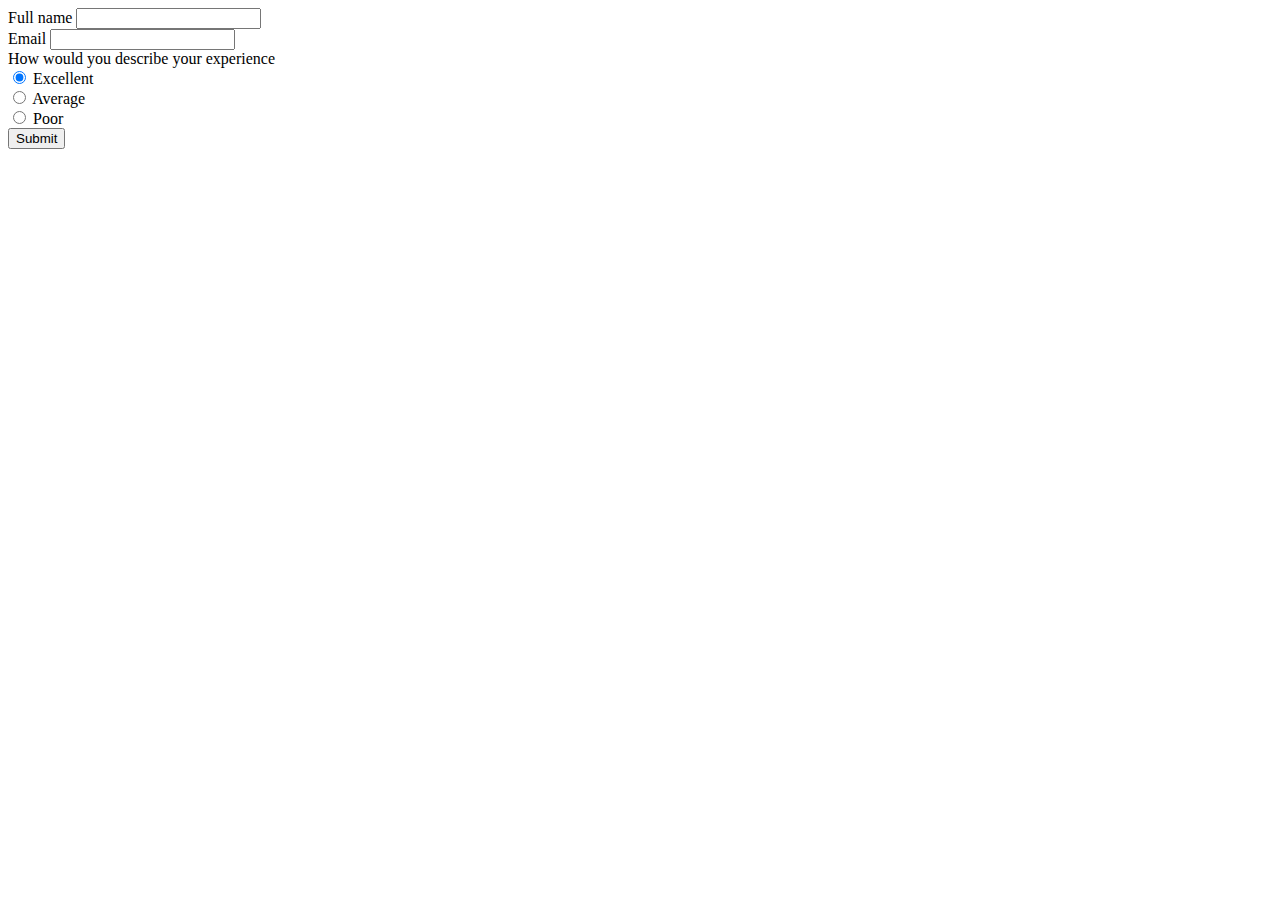
==== 13-bmi/survey.html @ 88681055 "add survey file" ====
<!doctype html>
<html lang="en">
  <head>
    <!-- Required meta tags -->
    <meta charset="utf-8">
    <meta name="viewport" content="width=device-width, initial-scale=1">

    <!-- Bootstrap CSS -->
    <link href="https://cdn.jsdelivr.net/npm/bootstrap@5.0.2/dist/css/bootstrap.min.css" rel="stylesheet" integrity="sha384-EVSTQN3/azprG1Anm3QDgpJLIm9Nao0Yz1ztcQTwFspd3yD65VohhpuuCOmLASjC" crossorigin="anonymous">

    <title>Hello, world!</title>
  </head>
  <body>
    <div class="container">
        <div>
            <label>Full name</label>
            <input type="text" class="form-control" id="name"/>
        </div>
        <div>
            <label>Email</label>
            <input type="text" class="form-control" id="email"/>
        </div>
        <div>
            <div>
                <label>How would you describe your experience</label>
                <div class="form-check">
                    <input class="form-check-input rating" type="radio" name="rating" id="flexRadioDefault1" value="excellent" checked>
                    <label class="form-check-label" for="flexRadioDefault1">
                        Excellent
                    </label>
                  </div>
                  <div class="form-check">
                    <input class="form-check-input rating" type="radio" name="rating" id="flexRadioDefault2" value="average">
                    <label class="form-check-label" for="flexRadioDefault2">
                        Average
                    </label>
                  </div>
                  <div class="form-check">
                    <input class="form-check-input rating" type="radio" name="rating" id="flexRadioDefault2" value="poor">
                    <label class="form-check-label" for="flexRadioDefault2">
                      Poor
                    </label>
                  </div>
            </div>
        </div>
       
        <button class="btn btn-primary mt-3" id="btn">Submit</button>

    </div>
    <script src="survey.js"></script>

    <!-- Optional JavaScript; choose one of the two! -->

    <!-- Option 1: Bootstrap Bundle with Popper -->
    <script src="https://cdn.jsdelivr.net/npm/bootstrap@5.0.2/dist/js/bootstrap.bundle.min.js" integrity="sha384-MrcW6ZMFYlzcLA8Nl+NtUVF0sA7MsXsP1UyJoMp4YLEuNSfAP+JcXn/tWtIaxVXM" crossorigin="anonymous"></script>
    <!-- Option 2: Separate Popper and Bootstrap JS -->
    <!--
    <script src="https://cdn.jsdelivr.net/npm/@popperjs/core@2.9.2/dist/umd/popper.min.js" integrity="sha384-IQsoLXl5PILFhosVNubq5LC7Qb9DXgDA9i+tQ8Zj3iwWAwPtgFTxbJ8NT4GN1R8p" crossorigin="anonymous"></script>
    <script src="https://cdn.jsdelivr.net/npm/bootstrap@5.0.2/dist/js/bootstrap.min.js" integrity="sha384-cVKIPhGWiC2Al4u+LWgxfKTRIcfu0JTxR+EQDz/bgldoEyl4H0zUF0QKbrJ0EcQF" crossorigin="anonymous"></script>
    -->
  </body>
</html>
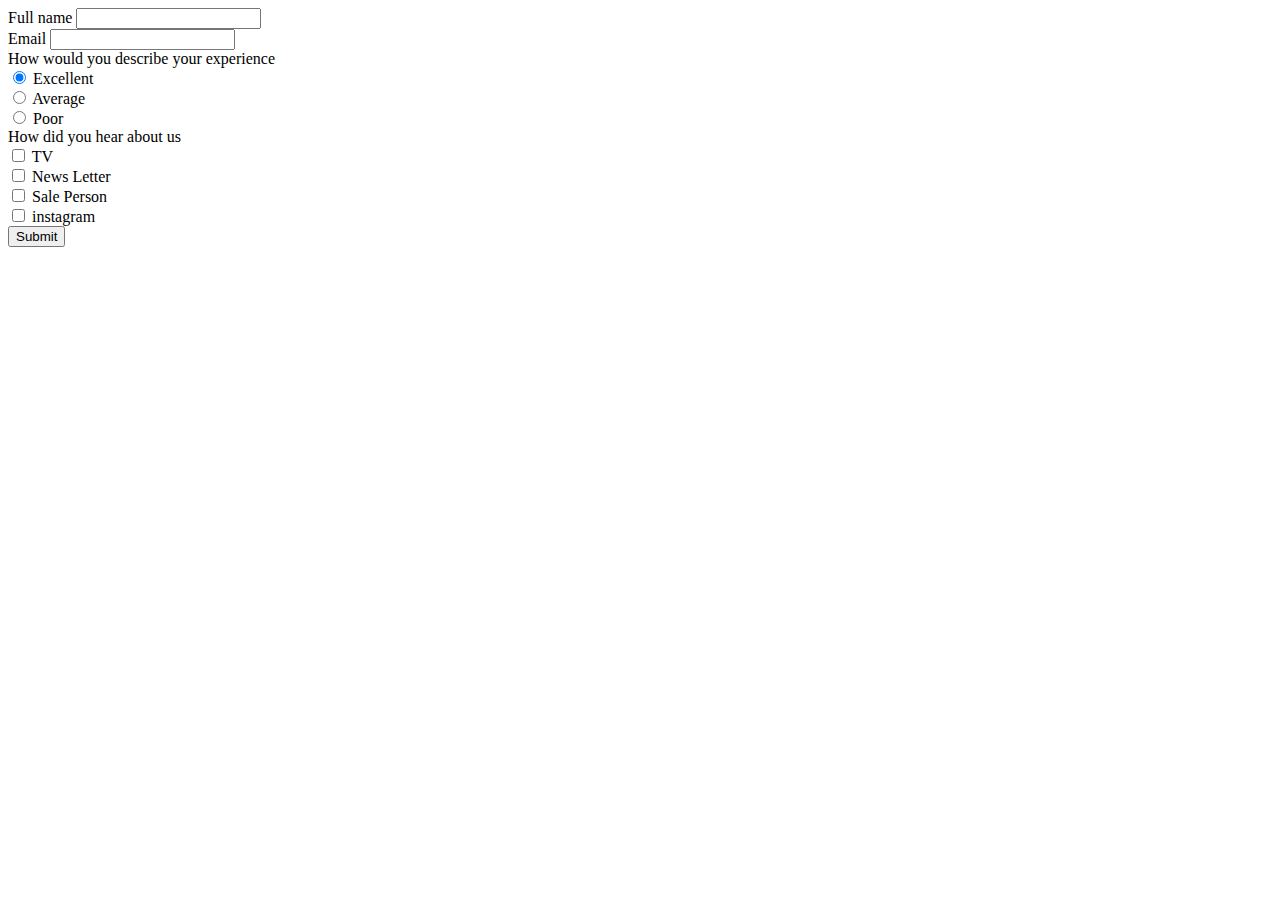
==== commit c36e47f4: "add survey 2" ====
--- a/13-bmi/survey.html
+++ b/13-bmi/survey.html
@@ -43,6 +43,33 @@
                   </div>
             </div>
         </div>
+        <div>
+            <label>How did you hear about us</label>
+            <div class="form-check">
+                <input class="form-check-input hear-about"
+                       type="checkbox"
+                       value="tv">
+                <label class="form-check-label">TV</label>       
+            </div>
+            <div class="form-check">
+                <input class="form-check-input hear-about"
+                       type="checkbox"
+                       value="newsletter">
+                <label class="form-check-label">News Letter</label>       
+            </div>
+            <div class="form-check">
+                <input class="form-check-input hear-about"
+                       type="checkbox"
+                       value="sale-person">
+                <label class="form-check-label">Sale Person</label>       
+            </div>
+            <div class="form-check">
+                <input class="form-check-input hear-about"
+                       type="checkbox"
+                       value="instagram">
+                <label class="form-check-label">instagram</label>       
+            </div>
+        </div>
        
         <button class="btn btn-primary mt-3" id="btn">Submit</button>
 
